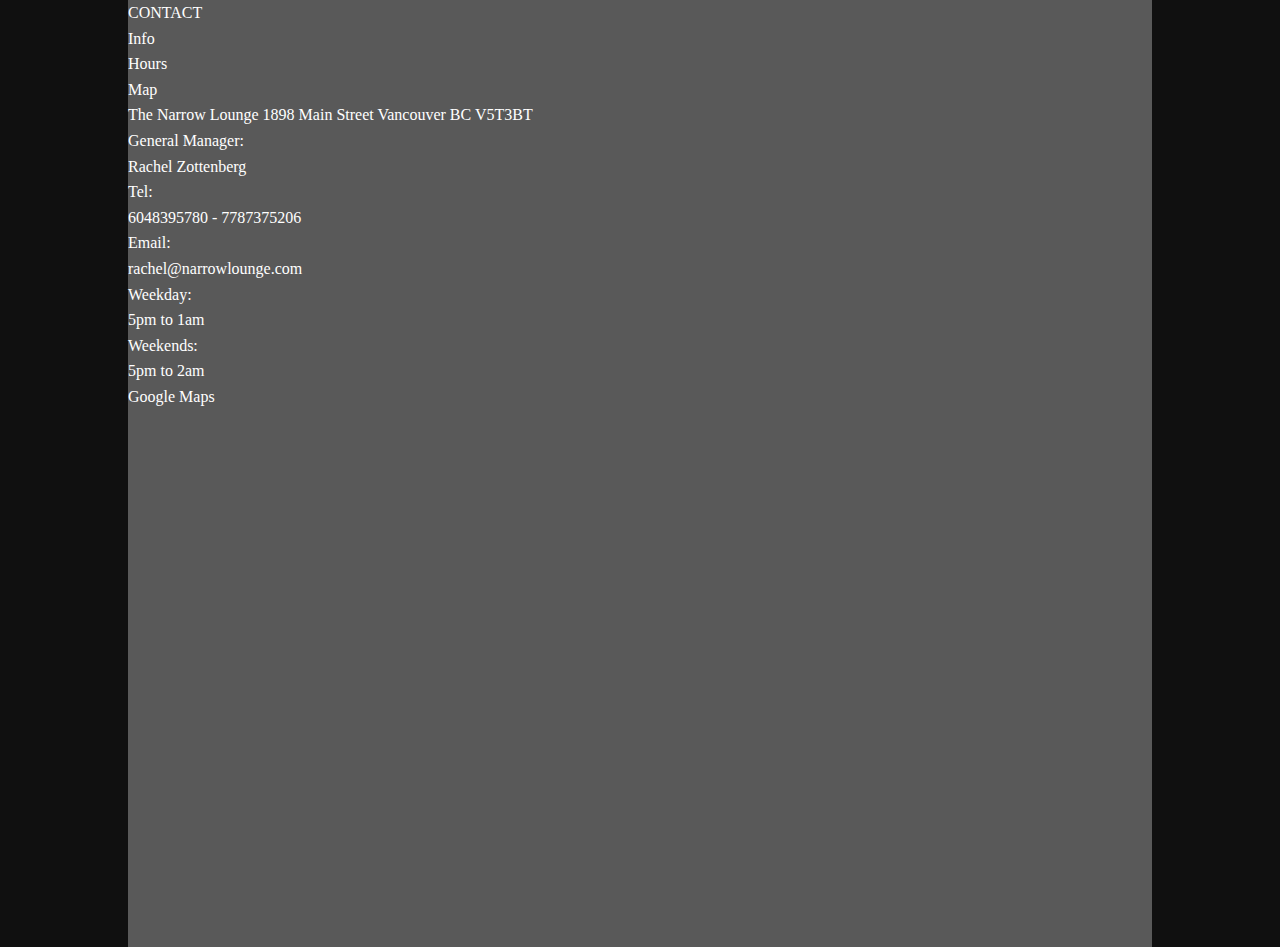
==== contact.html @ e132d154 "Merge branch 'develop' into feature/create_stylesheet" ====
<!DOCTYPE html>
<html lang="en">
<head>
    <meta charset="UTF-8">
    <meta name="viewport" content="width=device-width, initial-scale=1.0">
    <meta http-equiv="X-UA-Compatible" content="ie=edge">
    <title>narrowlounge</title>
    <link rel="stylesheet" href="css/reset.css" type="text/css">
    <link rel="stylesheet" href="css/style.css" type="text/css">
</head>
<body>
    <div id="container">
        <header>

        </header>

        <main>
        <div id="contact">
            <div class="contact-label">
                <label>CONTACT</label>
            </div>
       
        <div class="contact-list">

                 <div class="contact-list-item">
                        <label>Info</label>
                </div>
                <div class="contact-list-item">
                        <label>Hours</label>
                </div>
                <div class="contact-list-item">
                        <label>Map</label>
                </div>


                <div class="contact-list-content">

                    <div class="contact-list-content-item">
                           <p> The Narrow Lounge 1898 Main Street Vancouver BC V5T3BT</p>
                        <dl>
                           <dt> General Manager:</dt> <dd>Rachel Zottenberg </dd>
                           <dt> Tel:  </dt><dd>6048395780 - 7787375206</dd>
                           <dt> Email:  </dt><dd>rachel@narrowlounge.com</dd>
                        </dl>
                    </div>
                    <div>
                        <dt> Weekday: </dt> <dd></dd> 5pm to 1am</dd>
                        <dt> Weekends: </dt> <dd></dd> 5pm to 2am</dd>
                     </div>
                     <div>
                            <dt> Google Maps</dt>

                            <iframe src="https://www.google.com/maps/embed?pb=!1m14!1m8!1m3!1d10413.697820354748!2d-123.1004114!3d49.2683539!3m2!1i1024!2i768!4f13.1!3m3!1m2!1s0x0%3A0xb7716f61dc6f9815!2sThe+Narrow+Lounge!5e0!3m2!1ses!2sca!4v1548285413589" width="600" height="450" frameborder="0" style="border:0" allowfullscreen></iframe>

                     </div>
                </div>

         </div>

        </main>

        <footer>

        </footer>
    </div>
</body>
</html>
---- css/style.css ----
/* CSS Document */
/*==================================================
Common
==================================================*/
body {
  background: #101010;
}

#container {
  display: block;
  width: 80%;
  margin: 0 auto;
  color: #ffffff;
  line-height: 1.6;
  background: #595959;
}

/*TextLink
--------------------*/
a:link {
  color: #ffffff;
  text-decoration: none;
}

a:active {
  color: #ffffff;
}

a:hover {
  opacity: 0.7;
}

a:visited {
  color: #ffffff;
}

header {
  width: 100%;
}

header h1 img {
  display: block;
  margin: 0 auto;
}

nav ul.main-menu-list {
  width: 100%;
}

nav ul.main-menu-list li {
  display: inline-block;
  width: 23%;
  padding: 10px 0;
  text-align: center;
  cursor: pointer;
  -webkit-box-sizing: border-box;
  -moz-box-sizing: border-box;
  -ms-box-sizing: border-box;
  box-sizing: border-box;
}

nav ul.main-menu-sub-list {
  width: 100%;
}

nav ul.main-menu-sub-list li {
  display: block;
  width: 100%;
  padding: 10px;
}

nav .dropdown {
  position: relative;
  display: inline-block;
}

nav .dropdown-content {
  display: none;
  position: absolute;
  background-color: #5f5f5f;
  min-width: 23%;
  box-shadow: 0px 8px 16px 0px rgba(0, 0, 0, 0.2);
  z-index: 1;
}

nav .dropdown:hover .dropdown-content {
  display: block;
}

#banner {
  width: 100%;
}

footer {
  width: 100%;
  margin: 40px auto 0;
  padding: 20px 0;
  background: #595959;
}

footer #copyright {
  text-align: center;
}

img {
  max-width: 100%;
  width: auto;
  height: auto;
}

h2 {
  margin: 40px 0;
  text-align: center;
  font-size: 32px;
}

/*==================================================
Top
==================================================*/
#top .about {
  width: 90%;
  margin: 0 auto;
}

#top .about .about-wrap {
  display: flex;
  justify-content: center;
  vertical-align: top;
}

#top .about .about-wrap .about-wrap-video {
  width: 50%;
}

#top .about .about-wrap .about-wrap-video video {
  height: 250px;
  background: #fff;
}

#top .about .about-wrap .about-wrap-text {
  width: 50%;
}

#top .gallery {
  width: 90%;
  margin: 0 auto;
  text-align: center;
}

#top .gallery ul {
  margin: 0 auto;
}

#top .gallery ul li {
  display: inline-block;
  width: 15.25%;
  margin: 0 4px;
}

#top .gallery ul li .thum {
  width: 100%;
  height: 120px;
  border: solid 4px #ffffff;
  object-fit: cover;
}

#top .gallery ul li .lightbox-target {
  position: fixed;
  top: 0px;
  left: 0px;
  width: 100%;
  background: rgba(0, 0, 0, 0.7);
  width: 100%;
  opacity: 0;
  transition: opacity 0.5s ease-in-out;
  overflow: hidden;
  z-index: 300;
}

#top .gallery ul li .lightbox-target .container {
  margin: auto;
  position: absolute;
  top: 50vh;
  left: 50vw;
  background-color: white;
  box-shadow: 0px 0px 8px rgba(0, 0, 0, 0.3);
  transition: 0.5s ease-in-out;
  text-align: left;
  transform: translate3d(-50%, -50%, 0);
  -webkit-box-sizing: border-box;
  -moz-box-sizing: border-box;
  -ms-box-sizing: border-box;
  box-sizing: border-box;
}

#top .gallery ul li .lightbox-target .container img {
  max-height: 500px;
  border: solid 4px #ffffff;
}

#top .gallery ul li a.lightbox-close {
  position: absolute;
  top: 10px;
  right: 20px;
  z-index: 400;
  color: #ffffff;
  font-size: 30px;
  text-shadow: 1px 0px 0px #7b7b7b;
}

#top .gallery ul li .lightbox-target:target {
  opacity: 1;
  top: 0;
  bottom: 0;
}

#top .gallery ul li .lightbox-target:target img {
  vertical-align: top;
}

/*==================================================
Event
==================================================*/
/*==================================================
Menu
==================================================*/
/*==================================================
Contact
==================================================*/
/*==================================================
Responsive
==================================================*/
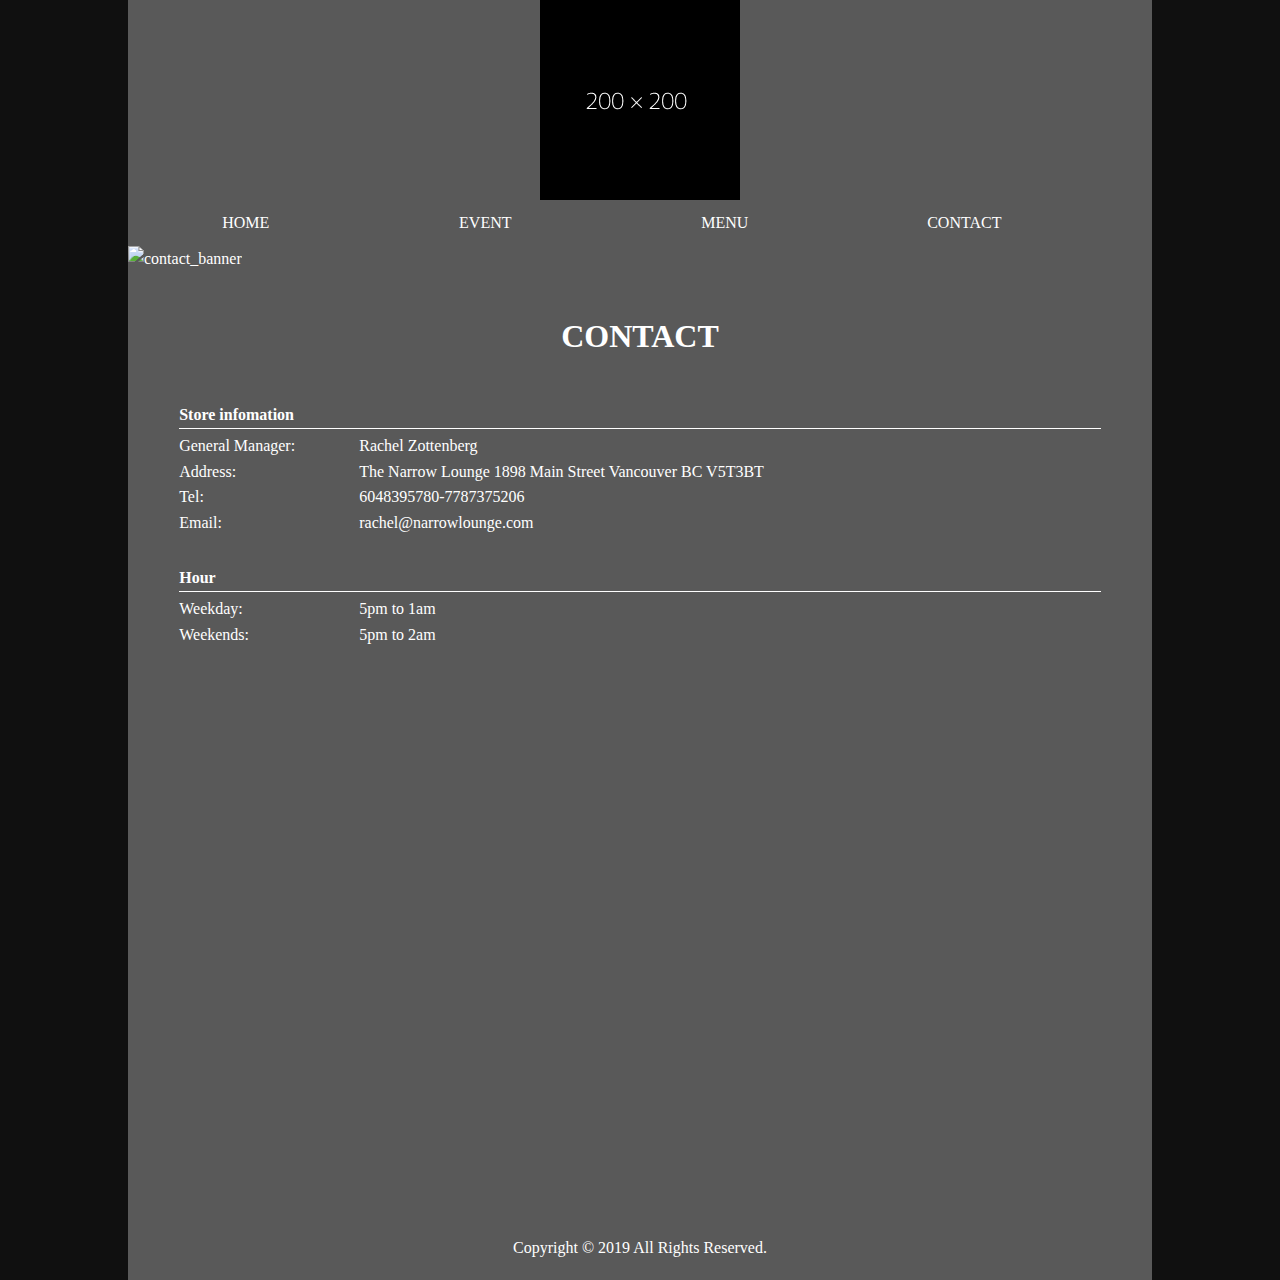
==== commit a5174887: "Remove dropdown menu" ====
--- a/contact.html
+++ b/contact.html
@@ -7,60 +7,68 @@
     <title>narrowlounge</title>
     <link rel="stylesheet" href="css/reset.css" type="text/css">
     <link rel="stylesheet" href="css/style.css" type="text/css">
+    <link rel="shortcut icon" type="image/x-icon" href="img/favicon.ico">
+    <link rel="stylesheet" href="https://use.fontawesome.com/releases/v5.6.3/css/all.css" integrity="sha384-UHRtZLI+pbxtHCWp1t77Bi1L4ZtiqrqD80Kn4Z8NTSRyMA2Fd33n5dQ8lWUE00s/" crossorigin="anonymous">
 </head>
 <body>
     <div id="container">
         <header>
+	        <h1><img src="img/logo.png" alt="Logo" width="200" height="200"></h1>
+	        <div id="main-menu">
+		        <nav>
+			        <ul class="main-menu-list">
+			        	<li><a href="./index.html">HOME</a></li>
+			        	<li><a href="./event.html">EVENT</a></li>
+			        	<li><a href="./menu.html">MENU</a></li>
+			        	<li><a href="./contact.html">CONTACT</a></li>
+			        </ul>
+		        </nav>
+	        </div>
+        </header>
+        <main>
+	        <div id="banner">
+		        <img src="img/contact_banner.png" alt="contact_banner" width="1200" height="600">
+	        </div>
+	        <div id="contact">
+		        <h2>CONTACT</h2>
+		        <div class="contact-wrap">
+					<div class="contact-list-content">
+						<div class="contact-list-content-item">
+							<h3>Store infomation</h3>
+							<dl>
+								<dt>General Manager:</dt>
+								<dd>Rachel Zottenberg</dd>
 
-        </header>
+								<dt>Address:</dt>
+								<dd>The Narrow Lounge 1898 Main Street Vancouver BC V5T3BT</dd>
 
-        <main>
-        <div id="contact">
-            <div class="contact-label">
-                <label>CONTACT</label>
-            </div>
-       
-        <div class="contact-list">
+								<dt>Tel:</dt>
+								<dd>6048395780-7787375206</dd>
 
-                 <div class="contact-list-item">
-                        <label>Info</label>
-                </div>
-                <div class="contact-list-item">
-                        <label>Hours</label>
-                </div>
-                <div class="contact-list-item">
-                        <label>Map</label>
-                </div>
+								<dt>Email:</dt>
+								<dd>rachel@narrowlounge.com</dd>
+							</dl>
+						</div>
 
+						<div class="contact-list-content-item">
+							<h3>Hour</h3>
+							<dl>
+								<dt>Weekday:</dt>
+								<dd>5pm to 1am</dd>
+								<dt>Weekends:</dt>
+								<dd>5pm to 2am</dd>
+							</dl>
+						</div>
 
-                <div class="contact-list-content">
-
-                    <div class="contact-list-content-item">
-                           <p> The Narrow Lounge 1898 Main Street Vancouver BC V5T3BT</p>
-                        <dl>
-                           <dt> General Manager:</dt> <dd>Rachel Zottenberg </dd>
-                           <dt> Tel:  </dt><dd>6048395780 - 7787375206</dd>
-                           <dt> Email:  </dt><dd>rachel@narrowlounge.com</dd>
-                        </dl>
-                    </div>
-                    <div>
-                        <dt> Weekday: </dt> <dd></dd> 5pm to 1am</dd>
-                        <dt> Weekends: </dt> <dd></dd> 5pm to 2am</dd>
-                     </div>
-                     <div>
-                            <dt> Google Maps</dt>
-
-                            <iframe src="https://www.google.com/maps/embed?pb=!1m14!1m8!1m3!1d10413.697820354748!2d-123.1004114!3d49.2683539!3m2!1i1024!2i768!4f13.1!3m3!1m2!1s0x0%3A0xb7716f61dc6f9815!2sThe+Narrow+Lounge!5e0!3m2!1ses!2sca!4v1548285413589" width="600" height="450" frameborder="0" style="border:0" allowfullscreen></iframe>
-
-                     </div>
-                </div>
-
-         </div>
-
+						<div class="contact-list-content-item">
+							<iframe src="https://www.google.com/maps/embed?pb=!1m14!1m8!1m3!1d10413.697820354748!2d-123.1004114!3d49.2683539!3m2!1i1024!2i768!4f13.1!3m3!1m2!1s0x0%3A0xb7716f61dc6f9815!2sThe+Narrow+Lounge!5e0!3m2!1ses!2sca!4v1548285413589" width="600" height="450" frameborder="0" style="border:0" allowfullscreen></iframe>
+						</div>
+					</div>
+				</div>
+			</div>
         </main>
-
         <footer>
-
+	        <p id="copyright">Copyright &copy; 2019 All Rights Reserved.</p>
         </footer>
     </div>
 </body>
--- a/css/style.css
+++ b/css/style.css
@@ -59,34 +59,6 @@
   box-sizing: border-box;
 }
 
-nav ul.main-menu-sub-list {
-  width: 100%;
-}
-
-nav ul.main-menu-sub-list li {
-  display: block;
-  width: 100%;
-  padding: 10px;
-}
-
-nav .dropdown {
-  position: relative;
-  display: inline-block;
-}
-
-nav .dropdown-content {
-  display: none;
-  position: absolute;
-  background-color: #5f5f5f;
-  min-width: 23%;
-  box-shadow: 0px 8px 16px 0px rgba(0, 0, 0, 0.2);
-  z-index: 1;
-}
-
-nav .dropdown:hover .dropdown-content {
-  display: block;
-}
-
 #banner {
   width: 100%;
 }
@@ -114,6 +86,20 @@
   font-size: 32px;
 }
 
+/*
+@font-face {
+	font-family: ;
+	src: url(.eot);
+}
+@font-face {
+	font-family: ;
+	src: url(.ttf) format("truetype");
+}
+@font-face {
+	font-family: ;
+	 src: url(.otf) format("opentype");
+}
+*/
 /*==================================================
 Top
 ==================================================*/
@@ -224,9 +210,60 @@
 /*==================================================
 Menu
 ==================================================*/
+#menu {
+  width: 90%;
+  margin: 0 auto;
+}
+
+#menu .menu-wrap {
+  display: flex;
+  justify-content: center;
+}
+
+#menu .menu-wrap .menu-wrap-item {
+  width: 46%;
+  margin: 0 20px;
+}
+
+#menu .menu-wrap .menu-label {
+  margin: 0 0 20px;
+  border-bottom: solid 1px #ffffff;
+  text-align: center;
+  font-weight: bold;
+}
+
+#menu .menu-wrap dl.menu-list dt {
+  margin: 30px 0 0;
+  font-weight: 800;
+}
+
 /*==================================================
 Contact
 ==================================================*/
+#contact .contact-wrap {
+  width: 90%;
+  margin: 0 auto;
+}
+
+#contact .contact-wrap h3 {
+  margin: 0 0 4px;
+  border-bottom: solid 1px #ffffff;
+}
+
+#contact .contact-wrap dl {
+  margin: 0 0 30px;
+}
+
+#contact .contact-wrap dl dt {
+  float: left;
+  width: 180px;
+}
+
+#contact .contact-wrap iframe {
+  margin: 40px 0 0;
+  width: 100%;
+}
+
 /*==================================================
 Responsive
 ==================================================*/
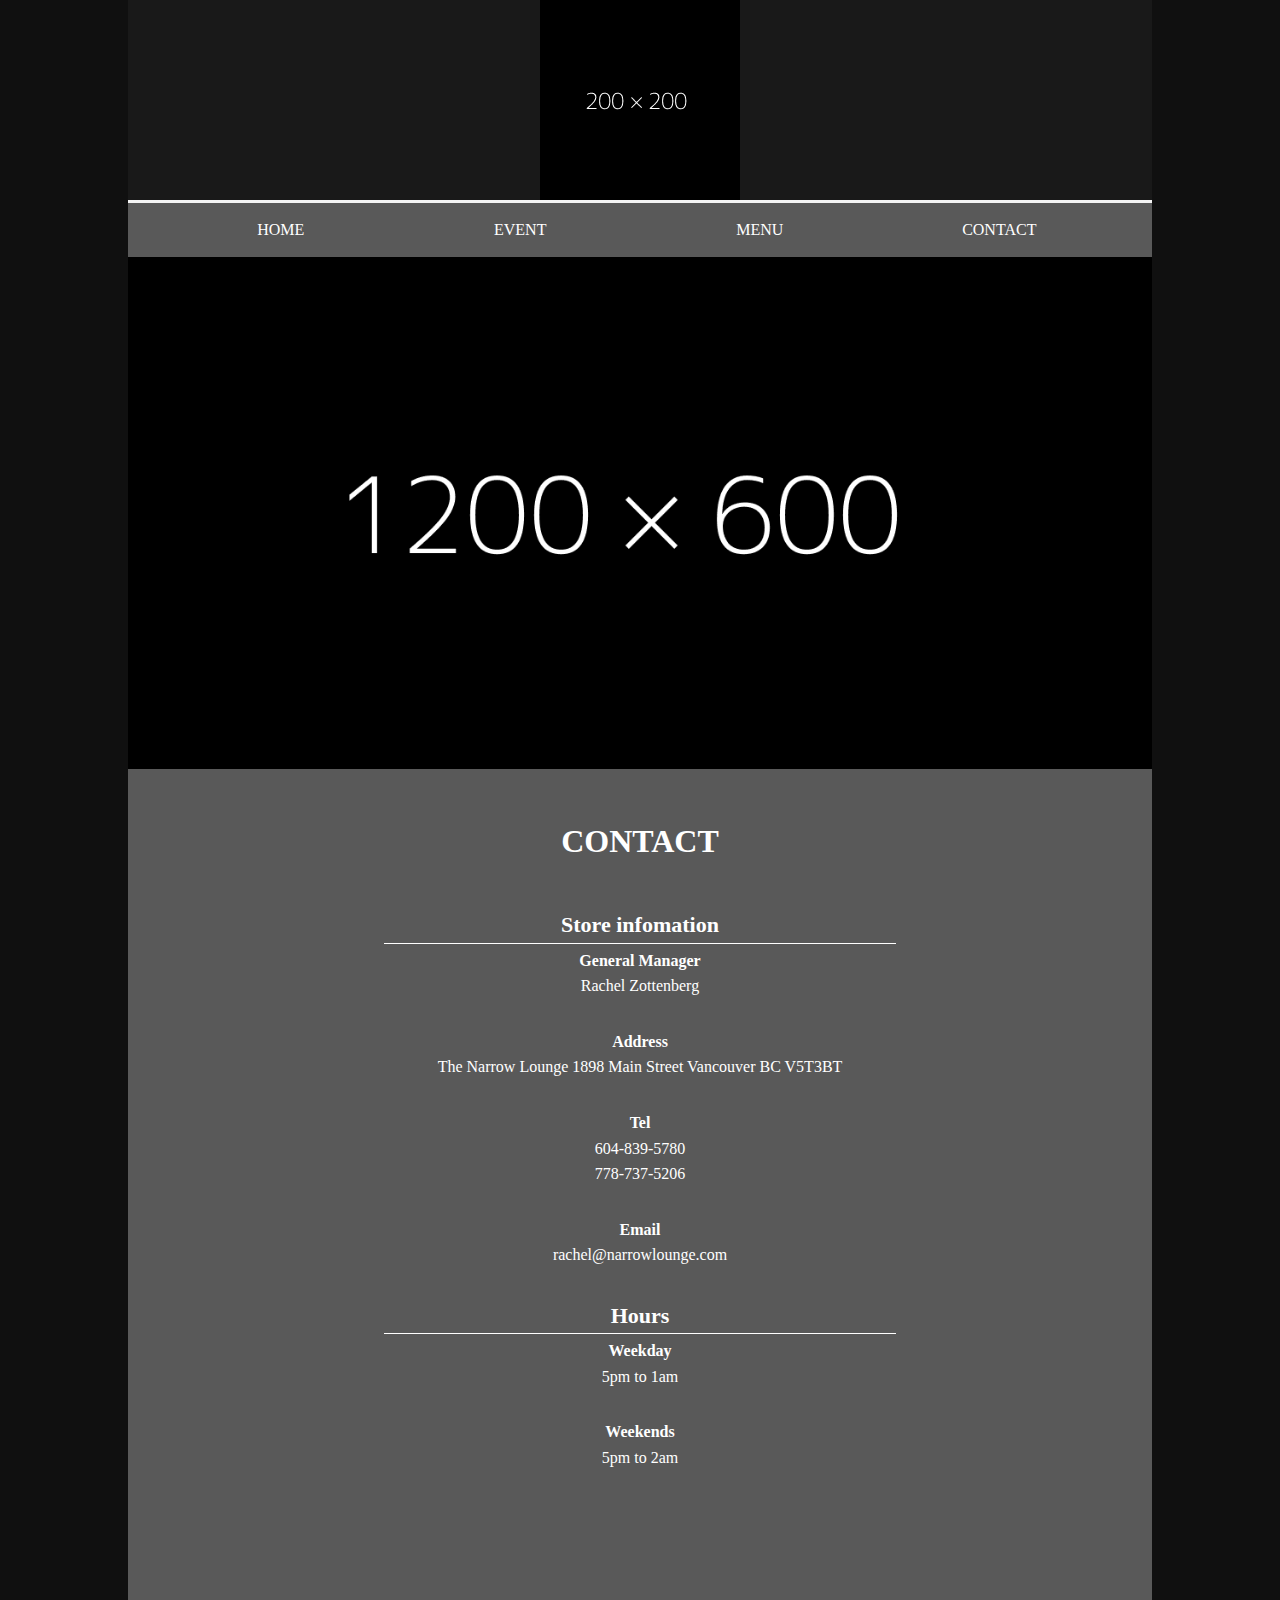
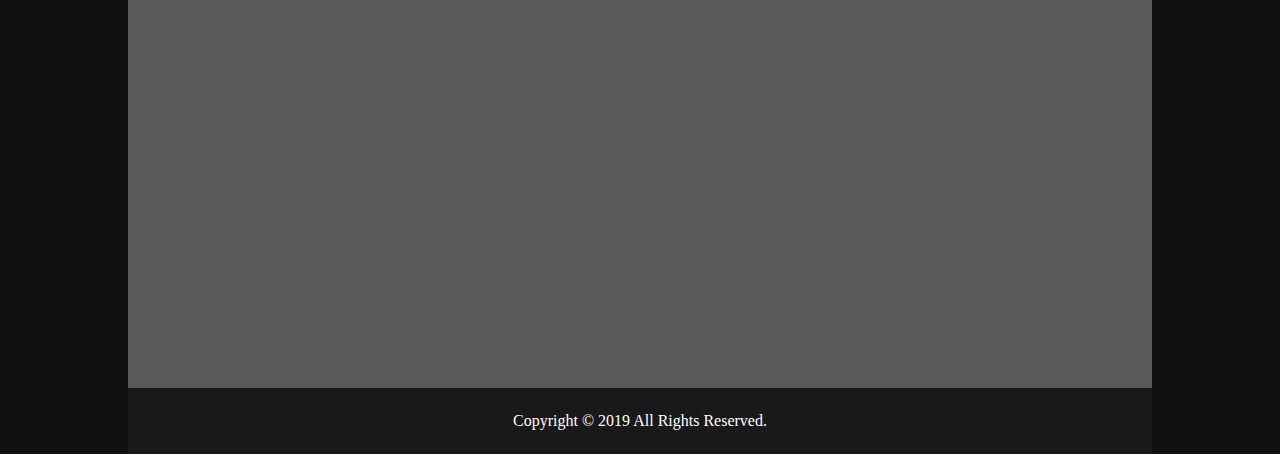
==== commit b25e6fa7: "Created responsive" ====
--- a/contact.html
+++ b/contact.html
@@ -36,33 +36,32 @@
 						<div class="contact-list-content-item">
 							<h3>Store infomation</h3>
 							<dl>
-								<dt>General Manager:</dt>
+								<dt>General Manager</dt>
 								<dd>Rachel Zottenberg</dd>
 
-								<dt>Address:</dt>
+								<dt>Address</dt>
 								<dd>The Narrow Lounge 1898 Main Street Vancouver BC V5T3BT</dd>
 
-								<dt>Tel:</dt>
-								<dd>6048395780-7787375206</dd>
+								<dt>Tel</dt>
+								<dd>604-839-5780<br />778-737-5206</dd>
 
-								<dt>Email:</dt>
+								<dt>Email</dt>
 								<dd>rachel@narrowlounge.com</dd>
 							</dl>
 						</div>
 
 						<div class="contact-list-content-item">
-							<h3>Hour</h3>
+							<h3>Hours</h3>
 							<dl>
-								<dt>Weekday:</dt>
+								<dt>Weekday</dt>
 								<dd>5pm to 1am</dd>
-								<dt>Weekends:</dt>
+								<dt>Weekends</dt>
 								<dd>5pm to 2am</dd>
 							</dl>
 						</div>
 
-						<div class="contact-list-content-item">
-							<iframe src="https://www.google.com/maps/embed?pb=!1m14!1m8!1m3!1d10413.697820354748!2d-123.1004114!3d49.2683539!3m2!1i1024!2i768!4f13.1!3m3!1m2!1s0x0%3A0xb7716f61dc6f9815!2sThe+Narrow+Lounge!5e0!3m2!1ses!2sca!4v1548285413589" width="600" height="450" frameborder="0" style="border:0" allowfullscreen></iframe>
-						</div>
+						<iframe src="https://www.google.com/maps/embed?pb=!1m14!1m8!1m3!1d10413.697820354748!2d-123.1004114!3d49.2683539!3m2!1i1024!2i768!4f13.1!3m3!1m2!1s0x0%3A0xb7716f61dc6f9815!2sThe+Narrow+Lounge!5e0!3m2!1ses!2sca!4v1548285413589" width="600" height="450" frameborder="0" style="border:0" allowfullscreen></iframe>
+
 					</div>
 				</div>
 			</div>
--- a/css/style.css
+++ b/css/style.css
@@ -36,6 +36,7 @@
 
 header {
   width: 100%;
+  background: #191919;
 }
 
 header h1 img {
@@ -43,14 +44,24 @@
   margin: 0 auto;
 }
 
+nav {
+  background: #595959;
+}
+
 nav ul.main-menu-list {
   width: 100%;
+  text-align: center;
+  border-top: 3px solid #f4f4f4;
 }
 
 nav ul.main-menu-list li {
   display: inline-block;
   width: 23%;
-  padding: 10px 0;
+}
+
+nav ul.main-menu-list li a {
+  display: block;
+  padding: 14px 0;
   text-align: center;
   cursor: pointer;
   -webkit-box-sizing: border-box;
@@ -59,6 +70,10 @@
   box-sizing: border-box;
 }
 
+nav ul.main-menu-list li a:hover {
+  color: #00053f;
+}
+
 #banner {
   width: 100%;
 }
@@ -67,7 +82,7 @@
   width: 100%;
   margin: 40px auto 0;
   padding: 20px 0;
-  background: #595959;
+  background: #191919;
 }
 
 footer #copyright {
@@ -115,16 +130,17 @@
 }
 
 #top .about .about-wrap .about-wrap-video {
-  width: 50%;
+  width: 44%;
 }
 
 #top .about .about-wrap .about-wrap-video video {
+  width: 90%;
   height: 250px;
   background: #fff;
 }
 
 #top .about .about-wrap .about-wrap-text {
-  width: 50%;
+  width: 44%;
 }
 
 #top .gallery {
@@ -207,6 +223,48 @@
 /*==================================================
 Event
 ==================================================*/
+#event h3 {
+  margin: 40px 0;
+  text-align: center;
+  border-bottom: solid 1px #ffffff;
+  font-size: 22px;
+}
+
+#event .the-titile-away {
+  width: 90%;
+  margin: 0 auto;
+}
+
+#event .the-titile-away .the-title-away-wrap-text {
+  margin: 0 0 30px;
+  text-align: center;
+}
+
+#event .the-titile-away .the-title-away-wrap-picture {
+  margin: 0 auto 70px;
+}
+
+#event .the-titile-away .the-title-away-wrap-picture ul {
+  text-align: center;
+}
+
+#event .the-titile-away .the-title-away-wrap-picture ul li {
+  display: inline-block;
+  width: 30%;
+  margin: 0 10px;
+  vertical-align: top;
+}
+
+#event .the-titile-away .the-title-away-wrap-picture ul li img {
+  width: 100%;
+  height: 250px;
+  object-fit: cover;
+}
+
+#event .the-titile-away .rent-text {
+  text-align: center;
+}
+
 /*==================================================
 Menu
 ==================================================*/
@@ -223,12 +281,12 @@
 #menu .menu-wrap .menu-wrap-item {
   width: 46%;
   margin: 0 20px;
-}
-
-#menu .menu-wrap .menu-label {
+  text-align: center;
+}
+
+#menu .menu-wrap h3 {
   margin: 0 0 20px;
   border-bottom: solid 1px #ffffff;
-  text-align: center;
   font-weight: bold;
 }
 
@@ -240,30 +298,79 @@
 /*==================================================
 Contact
 ==================================================*/
-#contact .contact-wrap {
-  width: 90%;
-  margin: 0 auto;
-}
-
 #contact .contact-wrap h3 {
   margin: 0 0 4px;
   border-bottom: solid 1px #ffffff;
-}
-
-#contact .contact-wrap dl {
+  font-size: 22px;
+}
+
+#contact .contact-wrap .contact-list-content-item {
+  width: 50%;
+  margin: 0 auto;
+  text-align: center;
+}
+
+#contact .contact-wrap .contact-list-content-item dl dt {
+  font-weight: 800;
+}
+
+#contact .contact-wrap .contact-list-content-item dl dd {
   margin: 0 0 30px;
 }
 
-#contact .contact-wrap dl dt {
-  float: left;
-  width: 180px;
-}
-
 #contact .contact-wrap iframe {
-  margin: 40px 0 0;
+  margin: 40px 0 -50px;
   width: 100%;
 }
 
 /*==================================================
 Responsive
 ==================================================*/
+@media screen and (max-width: 980px) {
+  nav ul.main-menu-list {
+    border-top: solid 1px #ffffff;
+  }
+  nav ul.main-menu-list li {
+    display: block;
+    width: 100%;
+    border-bottom: solid 1px #ffffff;
+  }
+  #top .about .about-wrap {
+    display: block;
+  }
+  #top .about .about-wrap .about-wrap-video {
+    width: 100%;
+  }
+  #top .about .about-wrap .about-wrap-video video {
+    clear: both;
+    width: 100%;
+    margin: 0 0 20px;
+  }
+  #top .about .about-wrap .about-wrap-text {
+    clear: both;
+    width: 100%;
+  }
+  #top .gallery ul {
+    text-align: center;
+  }
+  #top .gallery ul li {
+    display: block;
+    width: 100%;
+    margin: 0 4px;
+  }
+  #event .the-titile-away .the-title-away-wrap-picture ul li {
+    display: block;
+    width: 100%;
+    margin: 0 auto;
+  }
+  #menu .menu-wrap {
+    display: block;
+  }
+  #menu .menu-wrap .menu-wrap-item {
+    width: 100%;
+    margin: 0 auto 46px;
+  }
+  #contact .contact-wrap .contact-list-content-item {
+    width: 70%;
+  }
+}
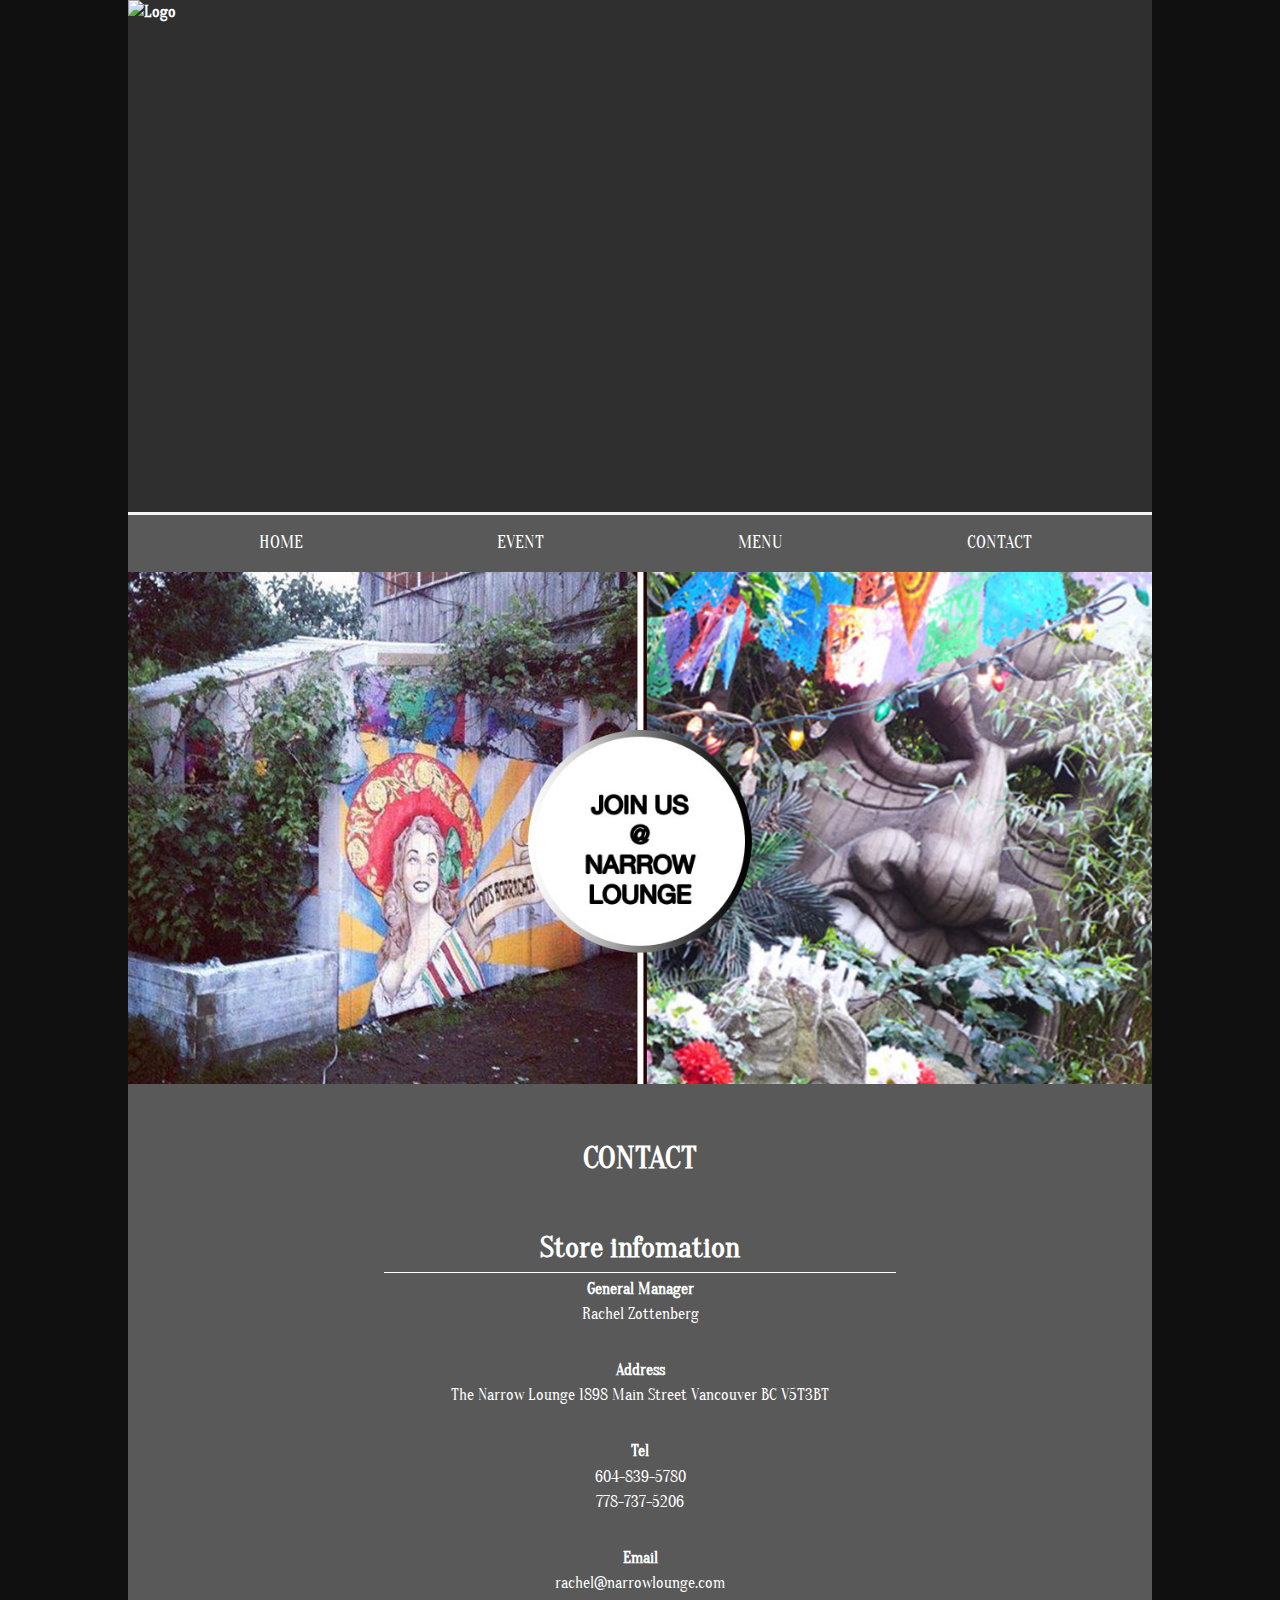
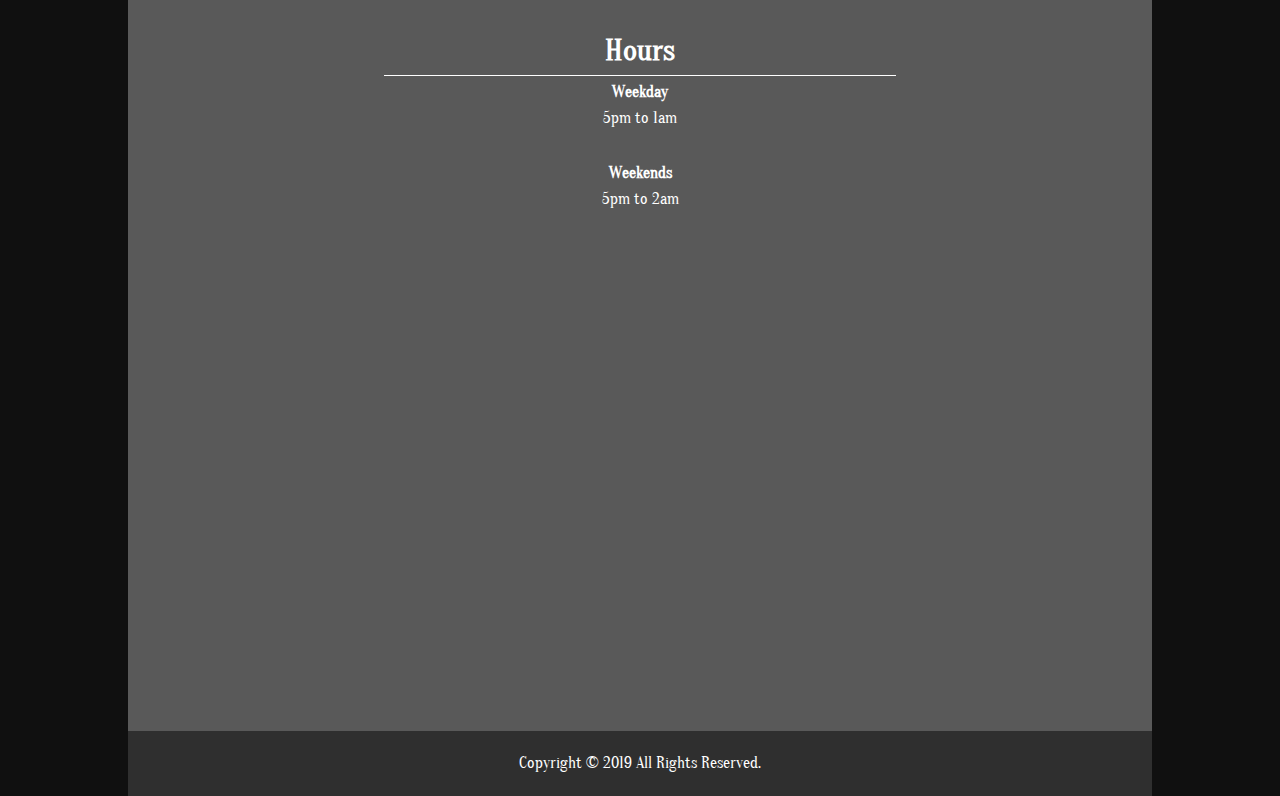
==== commit 01693da8: "instead  of bunner image" ====
--- a/contact.html
+++ b/contact.html
@@ -9,11 +9,12 @@
     <link rel="stylesheet" href="css/style.css" type="text/css">
     <link rel="shortcut icon" type="image/x-icon" href="img/favicon.ico">
     <link rel="stylesheet" href="https://use.fontawesome.com/releases/v5.6.3/css/all.css" integrity="sha384-UHRtZLI+pbxtHCWp1t77Bi1L4ZtiqrqD80Kn4Z8NTSRyMA2Fd33n5dQ8lWUE00s/" crossorigin="anonymous">
+    <link href="https://fonts.googleapis.com/css?family=Oranienbaum" rel="stylesheet">
 </head>
 <body>
     <div id="container">
         <header>
-	        <h1><img src="img/logo.png" alt="Logo" width="200" height="200"></h1>
+	        <h1><img src="img/logo.jpg" alt="Logo" width="400" height="200"></h1>
 	        <div id="main-menu">
 		        <nav>
 			        <ul class="main-menu-list">
@@ -27,7 +28,7 @@
         </header>
         <main>
 	        <div id="banner">
-		        <img src="img/contact_banner.png" alt="contact_banner" width="1200" height="600">
+		        <img src="img/contact_banner.jpg" alt="contact_banner" width="1200" height="600">
 	        </div>
 	        <div id="contact">
 		        <h2>CONTACT</h2>
--- a/css/style.css
+++ b/css/style.css
@@ -4,6 +4,7 @@
 ==================================================*/
 body {
   background: #101010;
+  font-family: 'Oranienbaum', serif;
 }
 
 #container {
@@ -36,7 +37,7 @@
 
 header {
   width: 100%;
-  background: #191919;
+  background: #2f2f2f;
 }
 
 header h1 img {
@@ -57,6 +58,7 @@
 nav ul.main-menu-list li {
   display: inline-block;
   width: 23%;
+  font-size: 18px;
 }
 
 nav ul.main-menu-list li a {
@@ -82,7 +84,7 @@
   width: 100%;
   margin: 40px auto 0;
   padding: 20px 0;
-  background: #191919;
+  background: #2f2f2f;
 }
 
 footer #copyright {
@@ -101,6 +103,10 @@
   font-size: 32px;
 }
 
+h3 {
+  font-size: 30px;
+}
+
 /*
 @font-face {
 	font-family: ;
@@ -118,6 +124,10 @@
 /*==================================================
 Top
 ==================================================*/
+#top h2 {
+  border-bottom: solid 1px #ffffff;
+}
+
 #top .about {
   width: 90%;
   margin: 0 auto;
@@ -227,7 +237,6 @@
   margin: 40px 0;
   text-align: center;
   border-bottom: solid 1px #ffffff;
-  font-size: 22px;
 }
 
 #event .the-titile-away {
@@ -301,7 +310,6 @@
 #contact .contact-wrap h3 {
   margin: 0 0 4px;
   border-bottom: solid 1px #ffffff;
-  font-size: 22px;
 }
 
 #contact .contact-wrap .contact-list-content-item {
@@ -358,6 +366,10 @@
     width: 100%;
     margin: 0 4px;
   }
+  #top .gallery ul li a.lightbox-close {
+    top: 5px;
+    right: 5px;
+  }
   #event .the-titile-away .the-title-away-wrap-picture ul li {
     display: block;
     width: 100%;
